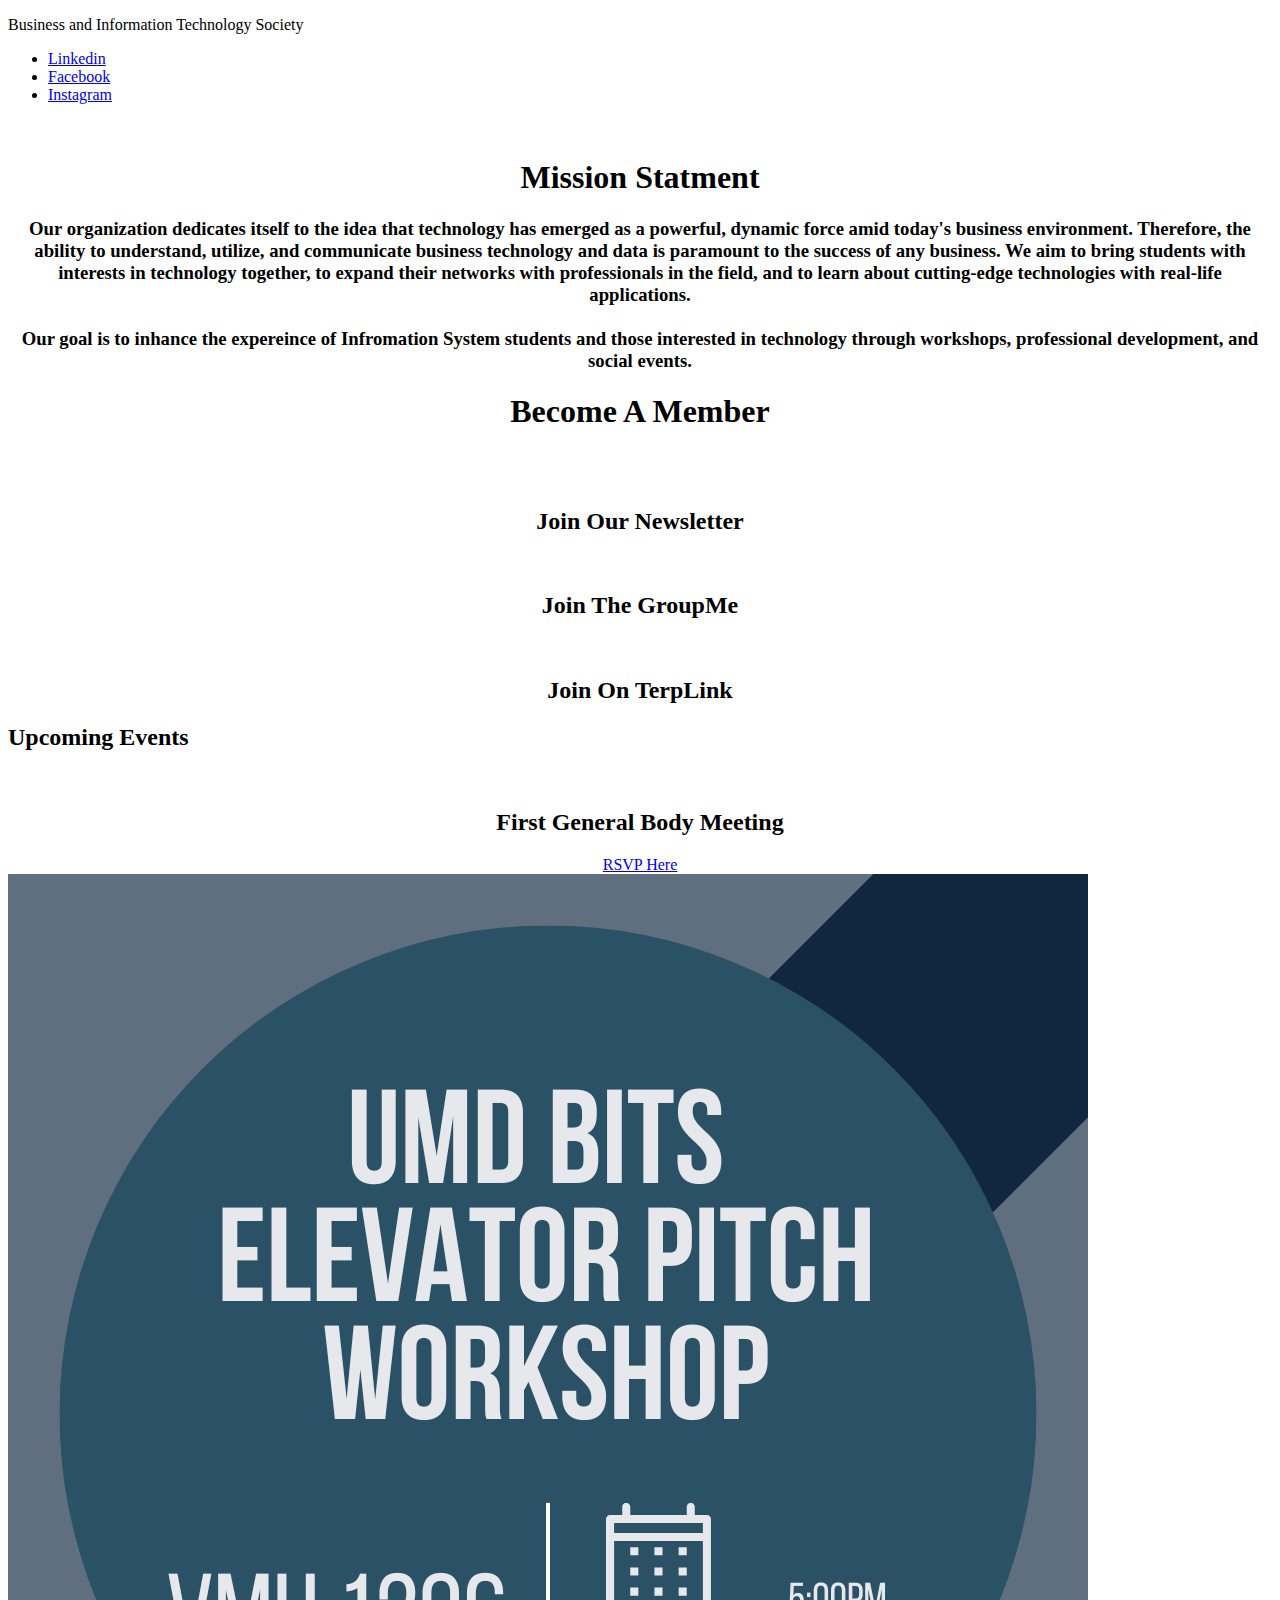
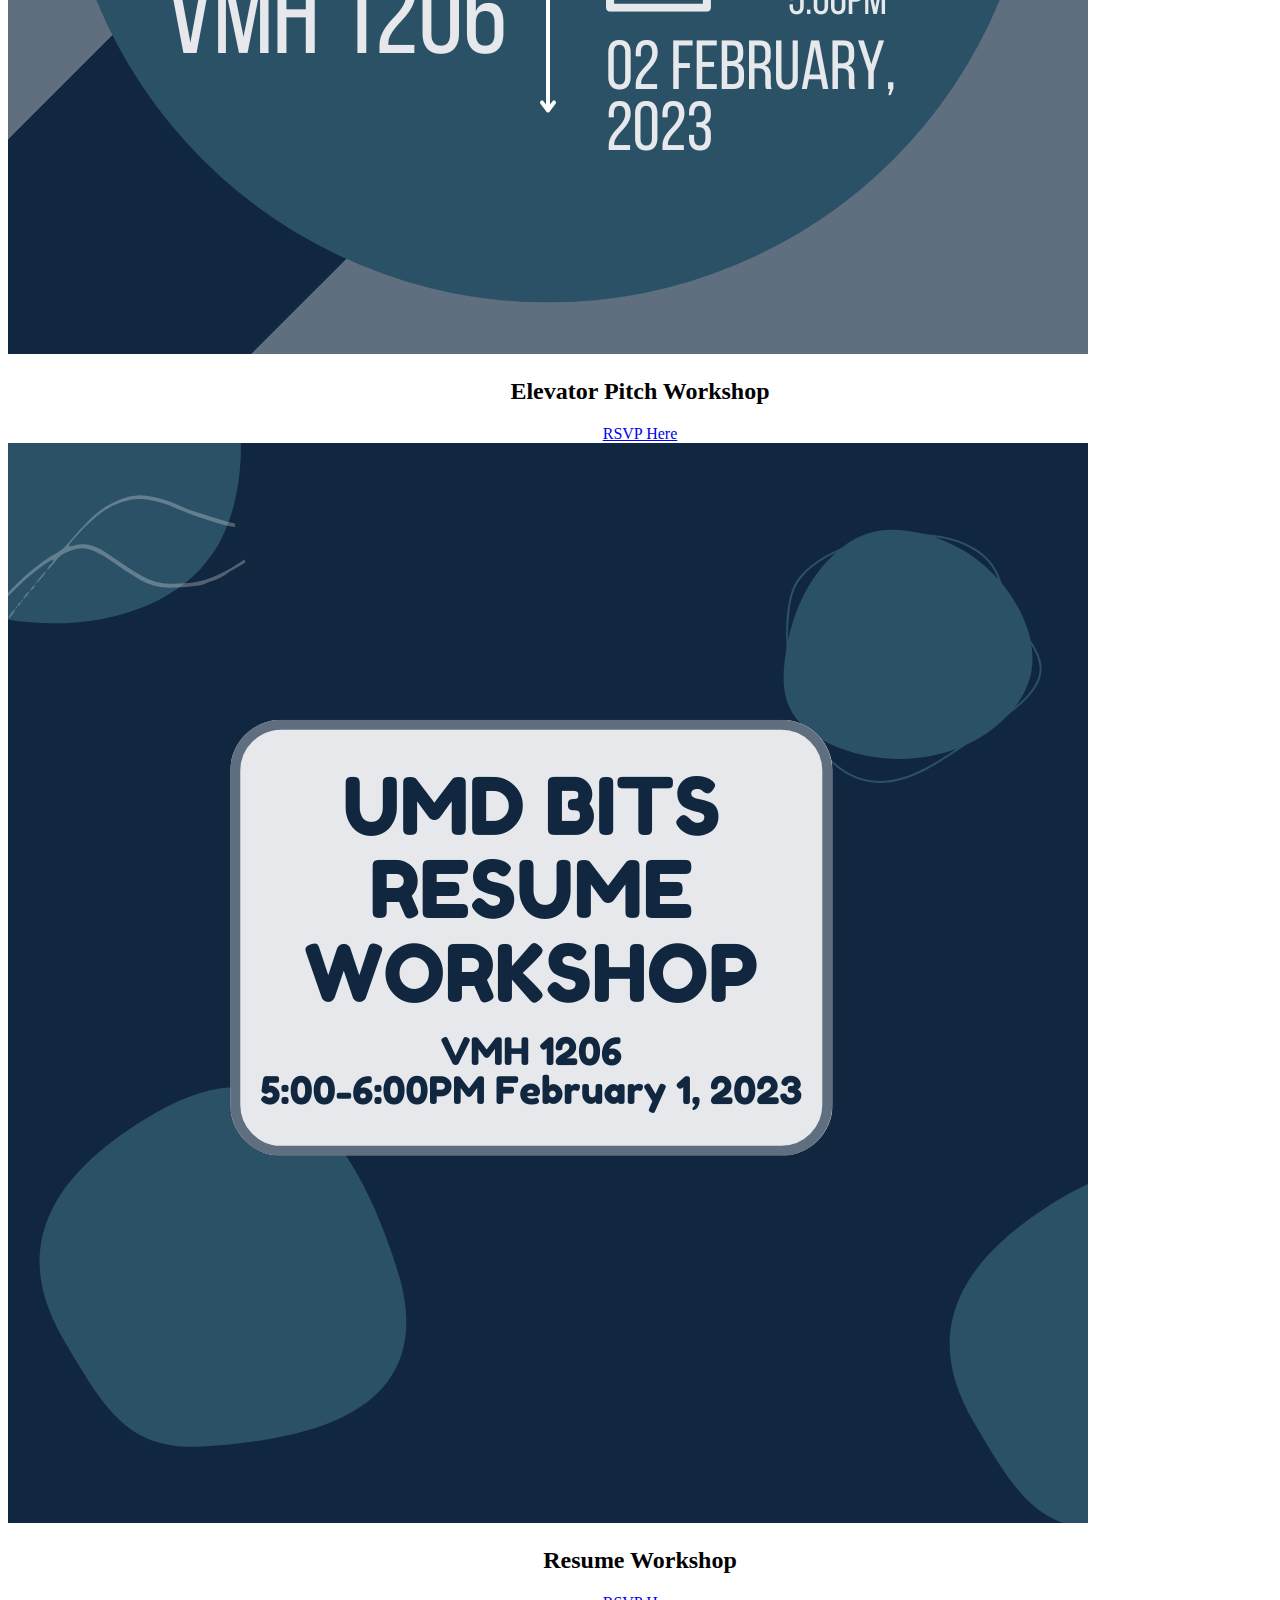
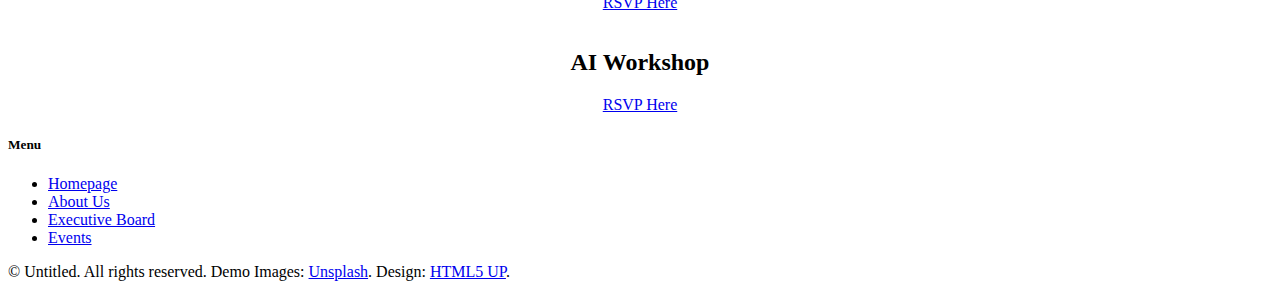
==== index.html @ 28f91bd2 "Update index.html" ====
<!DOCTYPE HTML>
<!--
	Editorial by HTML5 UP
	html5up.net | @ajlkn
	Free for personal and commercial use under the CCA 3.0 license (html5up.net/license)
-->
<html>
	<head>
		<title>Home | BITS</title>
		<meta charset="utf-8" />
		<meta name="viewport" content="width=device-width, initial-scale=1, user-scalable=no" />
		<link rel="stylesheet" href="assets/css/main.css" />
	</head>
	<body class="is-preload">

		<!-- Wrapper -->
			<div id="wrapper">

				<!-- Main -->
					<div id="main">
						<div class="inner">

							<!-- Header -->
								<header id="header">
									<p> Business and Information Technology Society </p>
									<ul class="icons">
										<li><a href="https://www.linkedin.com/company/umd-bits/" class="icon brands fa-linkedin"><span class="label">Linkedin</span></a></li>
										<li><a href="https://www.facebook.com/umdbits/" class="icon brands fa-facebook-f"><span class="label">Facebook</span></a></li>
										<li><a href="https://www.instagram.com/umdbits/?hl=en" class="icon brands fa-instagram"><span class="label">Instagram</span></a></li>
									</ul>
								</header>

							<!-- Banner -->
							<section id="banner">
									<img src="images/BITSbanner.png" alt="" class="center"/>
							</section>
								<!-- Mission  -->
									<section>
											<h1> <center> Mission Statment </center> </h1>
											<h3>  <center>  Our organization dedicates itself to the idea that technology has emerged as a powerful, dynamic force amid
												today's business environment. Therefore, the ability to understand, utilize, and communicate business technology
												and data is paramount to the success of any business. We aim to bring students with interests in technology together,
												to expand their networks with professionals in the field, and to learn about cutting-edge technologies with
												real-life applications.
											</br> </br>
												Our goal is to inhance the expereince of Infromation System students and those interested in technology through workshops,
												professional development, and social events.

											</center>
											</h3>
									</section>


							<!-- Section -->
								<section>
									<header class="center" >
									<center><h1>Become A Member</h1></center>
									</header>
									</br>
									<article>
										<div class="row">

  										<div class="column"> <center>
												<a href="http://ter.ps/bitsmailing" class="image"><img src="images/email.png" alt="" /></a>
												 <h2>Join Our Newsletter</h2> </center>
											</div>

  										<div class="column"> <center>
												<a href="http://ter.ps/bitsgroupme" class="image"><img src="images/community.png" alt="" /></a>
												<h2>Join The GroupMe</h2> </center>
											</div>

											<div class="column"> <center>
												<a href="https://terplink.umd.edu/organization/business-information-technology-society" class="image"><img src="images/turtle.png" alt="" /></a>
												<h2>Join On TerpLink </h2> </center>
											</div>

										</div>
									</article>
								</section>



							<!-- Section -->
								<section>
									<header class="major">
										<h2>Upcoming Events</h2>
									</header>
									<div class="posts">
										<article>
											<a href="#" class="image"><img src="images/gbm1.png" alt="" /></a>
											<center><h2>First General Body Meeting</h2></center>
												<center><a href="https://forms.gle/efopSFyBQdBxiYzA6" class="button fit">RSVP Here</a> </center>
										</article>
										<article>
											<a href="#" class="image"><img src="images/pitchflyer.png" alt="" /></a>
											<center><h2>Elevator Pitch Workshop</h2></center>
												<center><a href=# class="button fit">RSVP Here</a> </center>
										</article>
										<article>
											<a href="#" class="image"><img src="images/resumeflyer.png" alt="" /></a>
											<center><h2>Resume Workshop</h2></center>
												<center><a href=# class="button fit">RSVP Here</a> </center>
										</article>
										<article>
											<a href="#" class="image"><img src="images/5.png" alt="" /></a>
											<center> <h2>AI Workshop</h2></center>
												<center><a href="https://forms.gle/TUjjAonwTstVqVeT7" class="button fit">RSVP Here</a></center>
										</article>
									</div>
								</section>

						</div>
					</div>

				<!-- Sidebar -->
					<div id="sidebar">
						<div class="inner">


							<!-- Menu -->
								<nav id="menu">
										<h5>Menu</h5>
									<ul>
										<li><a href="index.html">Homepage</a></li>
										<li><a href="aboutus.html">About Us</a></li>
										<li><a href="eboard.html">Executive Board</a></li>
										<li><a href="events.html">Events</a></li>

									</ul>
								</nav>



							<!-- Footer -->
								<footer id="footer">
									<p class="copyright">&copy; Untitled. All rights reserved. Demo Images: <a href="https://unsplash.com">Unsplash</a>. Design: <a href="https://html5up.net">HTML5 UP</a>.</p>
								</footer>

						</div>
					</div>

			</div>

		<!-- Scripts -->
			<script src="assets/js/jquery.min.js"></script>
			<script src="assets/js/browser.min.js"></script>
			<script src="assets/js/breakpoints.min.js"></script>
			<script src="assets/js/util.js"></script>
			<script src="assets/js/main.js"></script>

	</body>
</html>
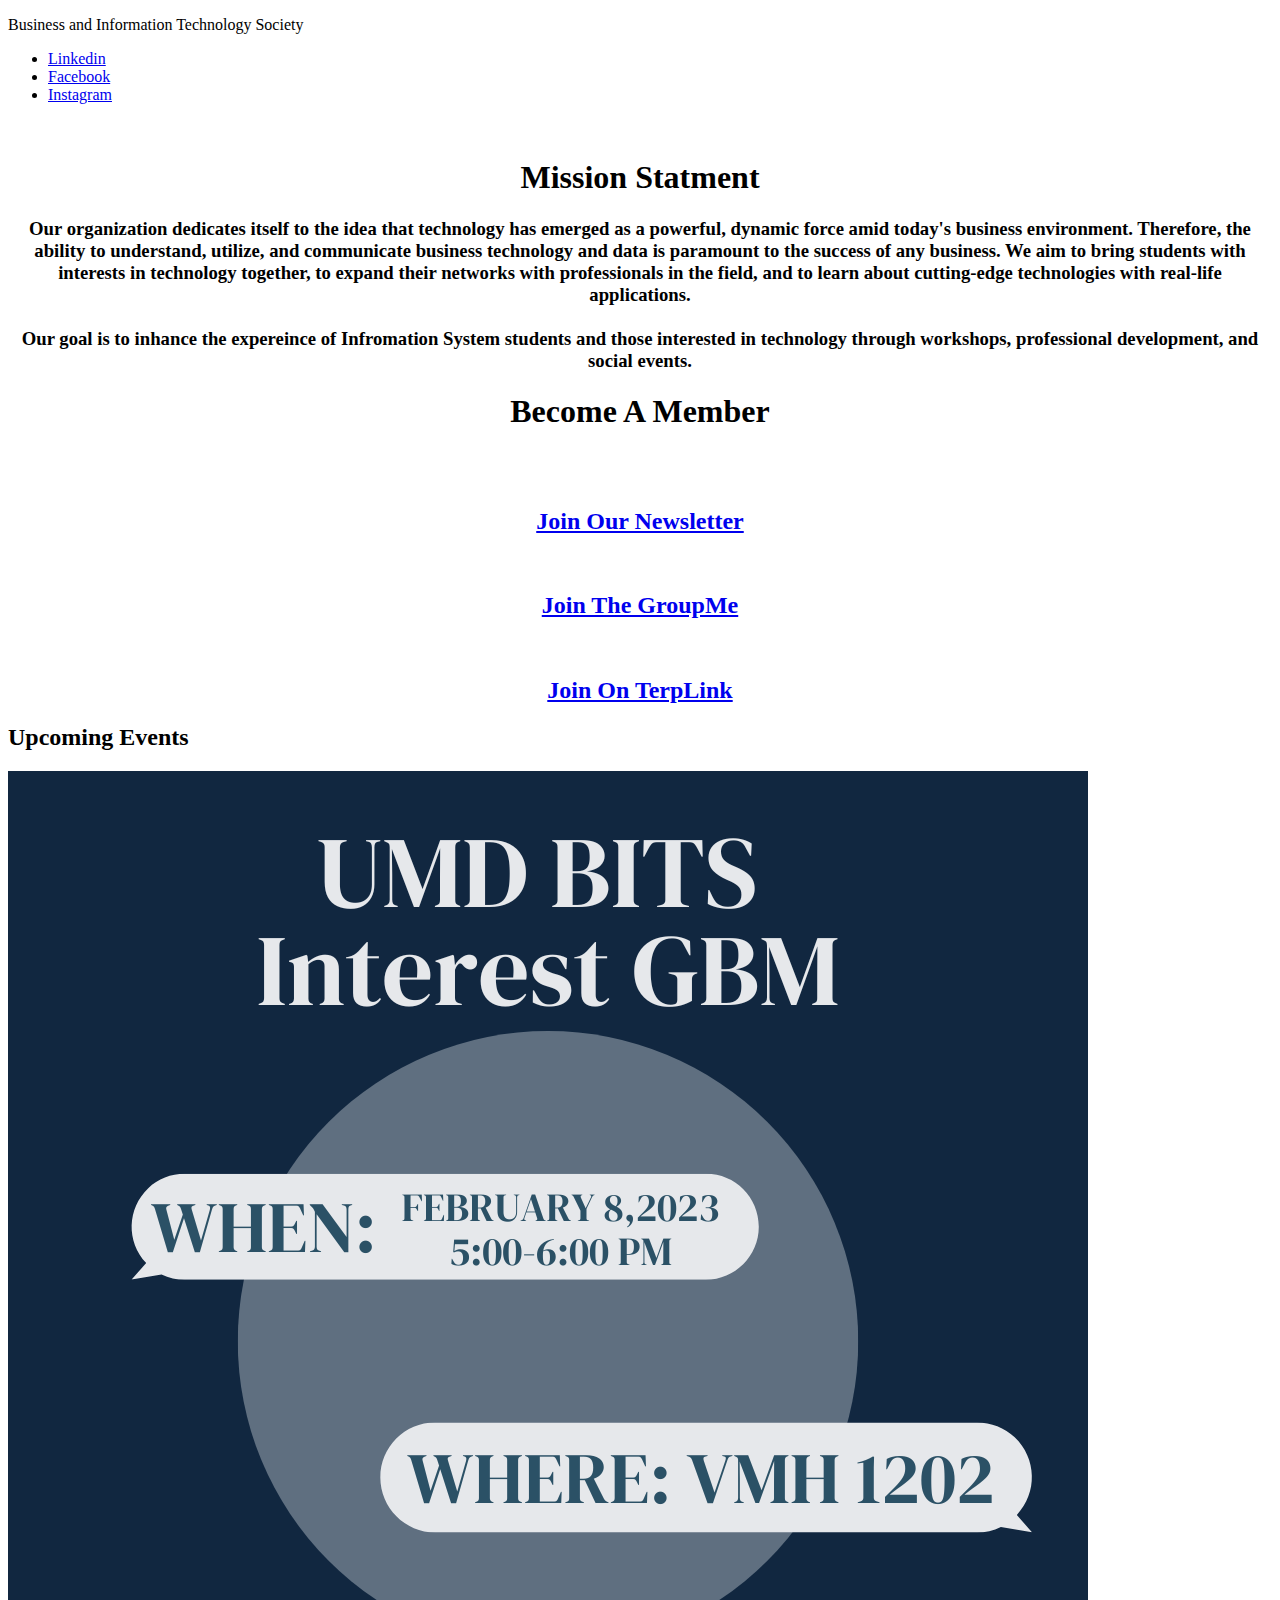
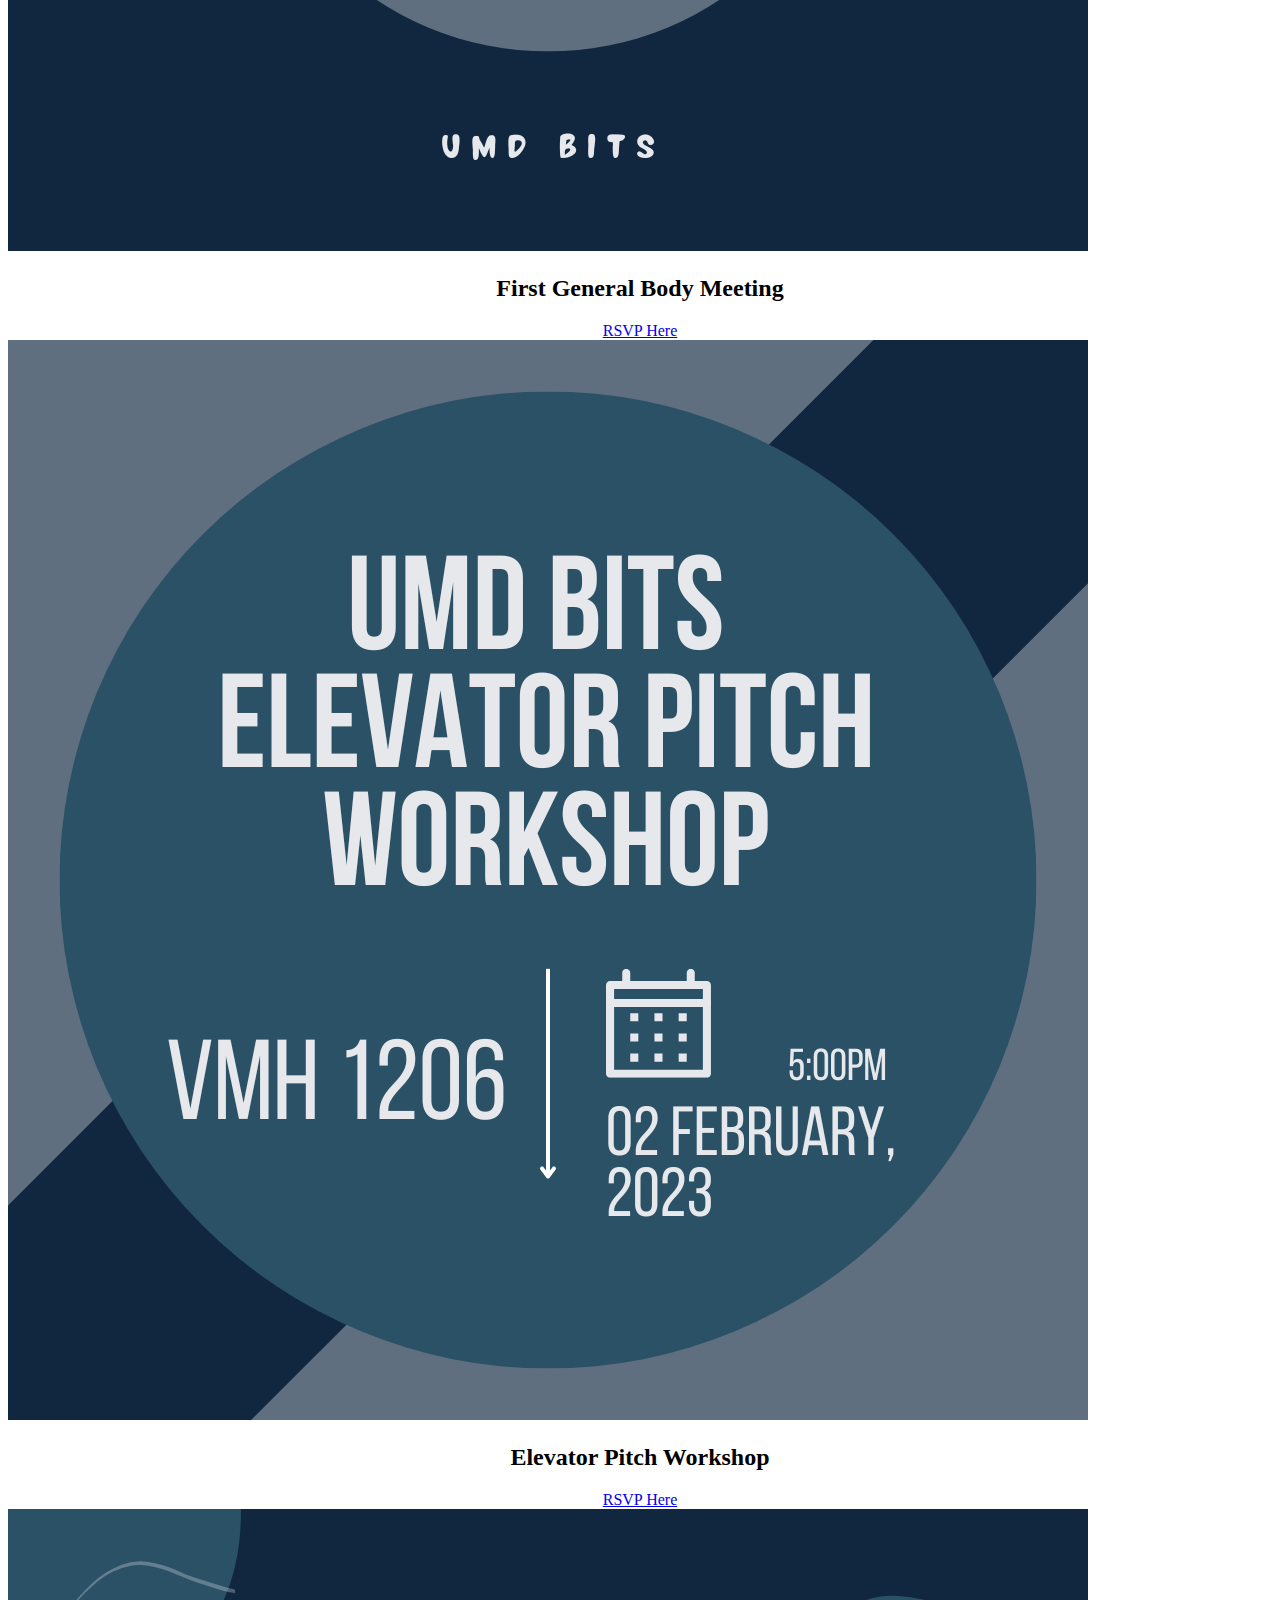
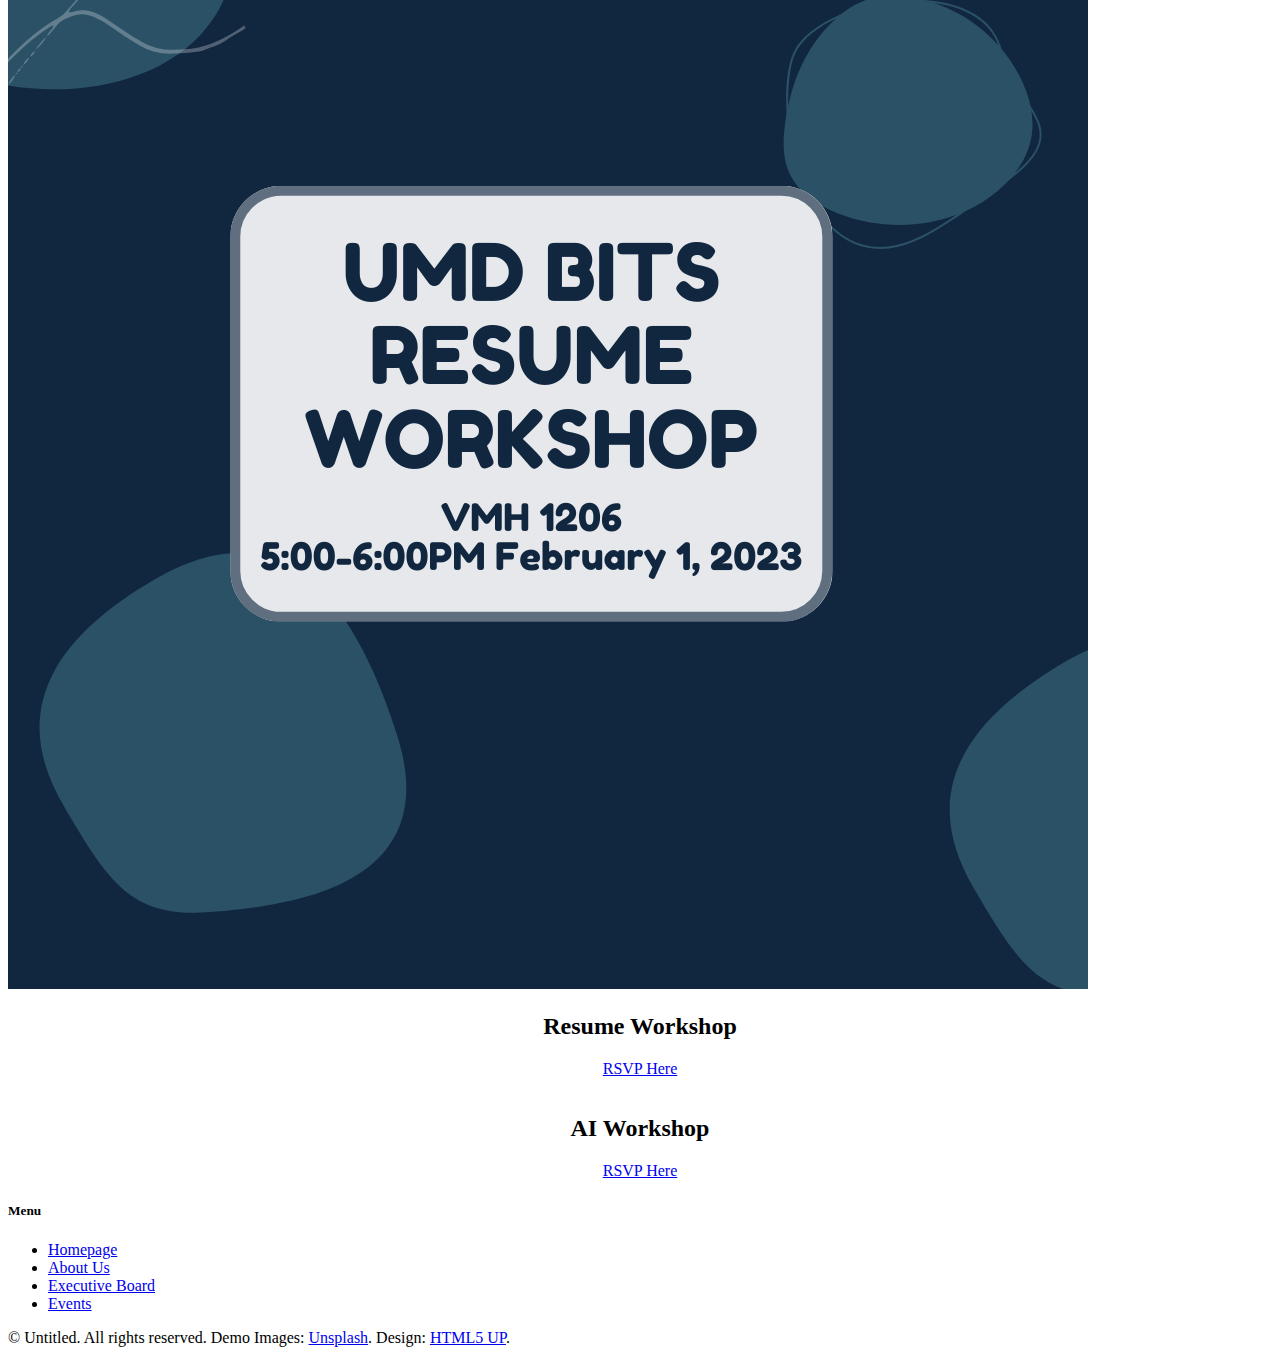
==== commit 093b061a: "Update index.html" ====
--- a/index.html
+++ b/index.html
@@ -62,17 +62,18 @@
 
   										<div class="column"> <center>
 												<a href="http://ter.ps/bitsmailing" class="image"><img src="images/email.png" alt="" /></a>
-												 <h2>Join Our Newsletter</h2> </center>
+												<a href="http://ter.ps/bitsmailing"><h2>Join Our Newsletter</h2></a>
+												  </center>
 											</div>
 
   										<div class="column"> <center>
 												<a href="http://ter.ps/bitsgroupme" class="image"><img src="images/community.png" alt="" /></a>
-												<h2>Join The GroupMe</h2> </center>
+												<a href="http://ter.ps/bitsgroupme"><h2>Join The GroupMe</h2></a></center>
 											</div>
 
 											<div class="column"> <center>
 												<a href="https://terplink.umd.edu/organization/business-information-technology-society" class="image"><img src="images/turtle.png" alt="" /></a>
-												<h2>Join On TerpLink </h2> </center>
+												<a href="https://terplink.umd.edu/organization/business-information-technology-society"><h2>Join On TerpLink </h2></center></a>
 											</div>
 
 										</div>
@@ -88,7 +89,7 @@
 									</header>
 									<div class="posts">
 										<article>
-											<a href="#" class="image"><img src="images/gbm1.png" alt="" /></a>
+											<a href="#" class="image"><img src="images/gbm1flyer.png" alt="" /></a>
 											<center><h2>First General Body Meeting</h2></center>
 												<center><a href="https://forms.gle/efopSFyBQdBxiYzA6" class="button fit">RSVP Here</a> </center>
 										</article>
